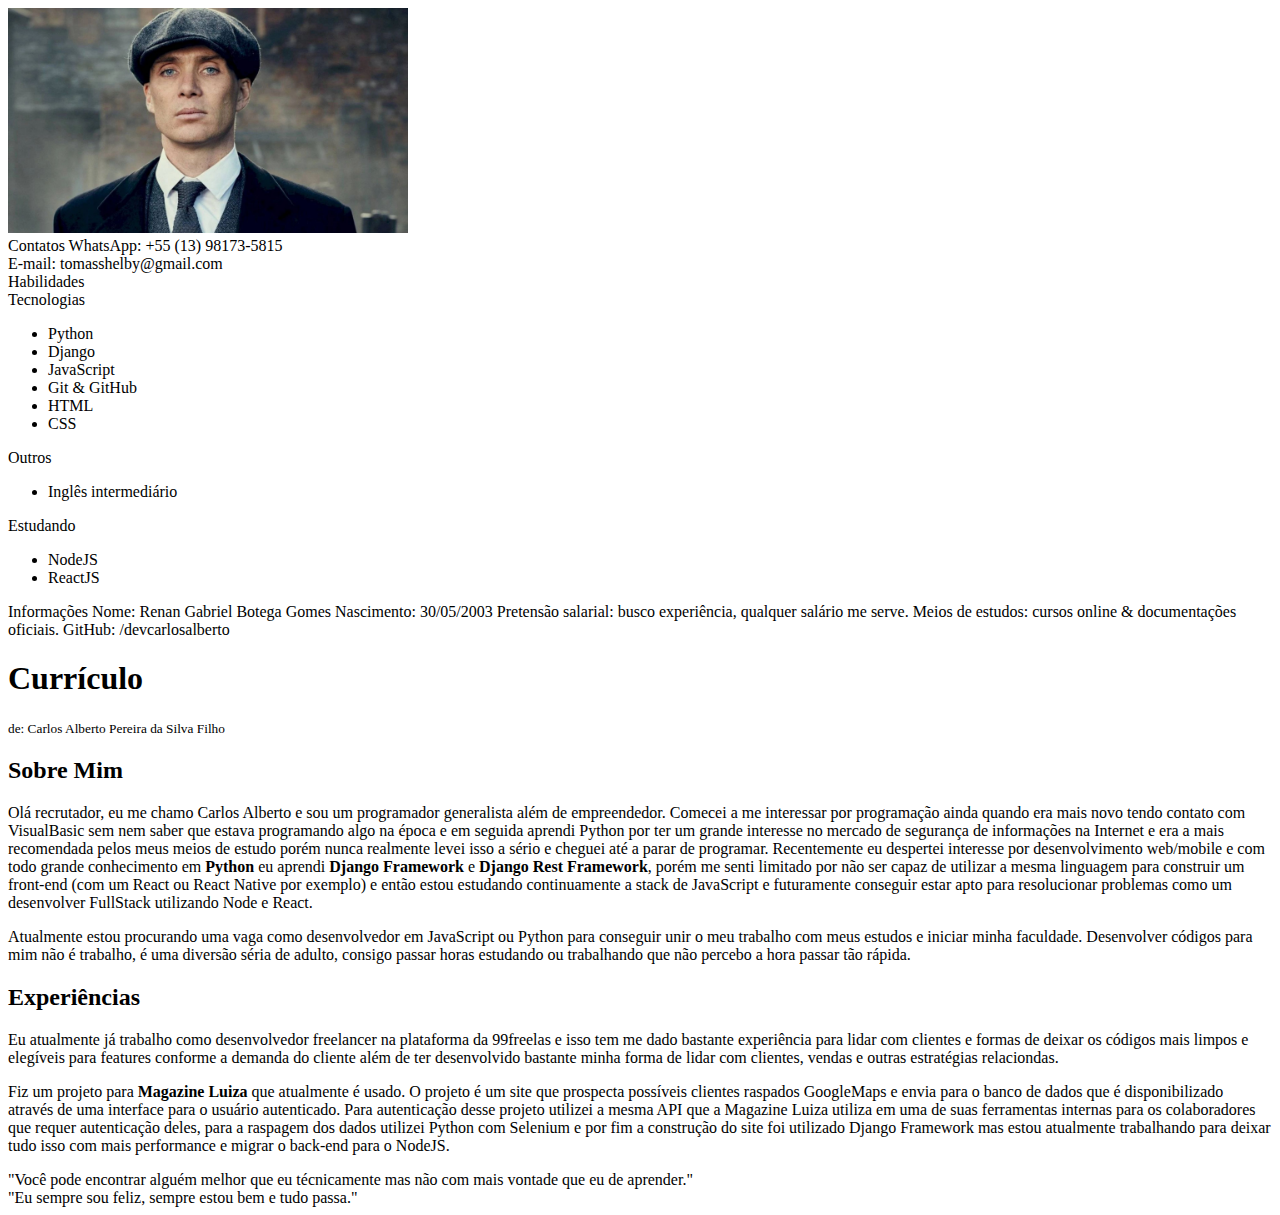
==== tst/curriculo.html @ af213633 "Rename teste.html to curriculo.html" ====
<!DOCTYPE html>
<html lang="pt-br">
<head>
    <link rel="preconnect" href="https://fonts.googleapis.com">
    <link rel="preconnect" href="https://fonts.gstatic.com" crossorigin>

    <meta charset="UTF-8">
    <meta name="viewport" content="width=device-width, initial-scale=1.0">

    <title>Currículo</title>

    <link rel="stylesheet" href="style.css">
    <link href="https://fonts.googleapis.com/css2?family=Roboto:ital,wght@0,400;0,700;1,100&display=swap" rel="stylesheet">
</head>
<body>
    
    <div class="page">

        <div class="left">
            <img id="photo" src="tomas.jpg" style = "width: 400px;">

            <div class="board">
                <span class="title">Contatos</span>

                <label>
                    <span class="quest">WhatsApp</span>:
                    +55 (13) 98173-5815 <br>
                </label>

                <label>
                    <span class="quest">E-mail</span>: 
                    tomasshelby@gmail.com
                </label>
            </div>

            <div class="board">
                <span class="title">Habilidades</span>

                <div class="sub-board">
                    <span class="subtitle">Tecnologias</span>
                    <ul>
                        <li>Python</li>
                        <li>Django</li>
                        <li>JavaScript</li>
                        <li>Git & GitHub</li>
                        <li>HTML</li>
                        <li>CSS</li>
                    </ul>
                </div>

                <div class="sub-board">
                    <span class="subtitle">Outros</span>
                    <ul>
                        <li>Inglês intermediário</li>
                    </ul>
                </div>

                <div class="sub-board">
                    <span class="subtitle">Estudando</span>
                    <ul>
                        <li>NodeJS</li>
                        <li>ReactJS</li>
                    </ul>
                </div>
            </div>

            <div class="board">
                <span class="title">Informações</span>

                <label>
                    
                    <span class="quest">Nome</span>: Renan Gabriel Botega Gomes
                </label>

                <label>
                    <span class="quest">Nascimento</span>: 30/05/2003
                </label>

                <label>
                    <span class="quest">Pretensão salarial</span>: busco experiência, qualquer salário me serve.
                </label>

                <label>
                    <span class="quest">Meios de estudos</span>: cursos online & documentações oficiais.

                </label>

                <label>
                    <span class="quest">GitHub</span>: /devcarlosalberto
                </label>
            </div>
        </div>

        <div class="right">
            <header>
                <h1>Currículo</h1>
                <small>de: Carlos Alberto Pereira da Silva Filho</small>
            </header>

            <h2>Sobre Mim</h2>
                <p>
                    Olá recrutador, eu me chamo Carlos Alberto e sou um programador generalista além de empreendedor. Comecei a me
                    interessar por programação ainda quando era mais novo tendo contato com VisualBasic sem nem saber que
                    estava programando algo na época e em seguida aprendi Python por ter um grande interesse no mercado de
                    segurança de informações na Internet e era a mais recomendada pelos meus meios de estudo porém nunca
                    realmente levei isso a sério e cheguei até a parar de programar. Recentemente eu despertei interesse
                    por desenvolvimento web/mobile e com todo grande conhecimento em <strong>Python</strong> eu aprendi
                    <strong>Django Framework</strong> e <strong>Django Rest Framework</strong>, porém me senti limitado 
                    por não ser capaz de utilizar a mesma linguagem para construir um front-end (com um React ou React 
                    Native por exemplo) e então estou estudando continuamente a stack de JavaScript e futuramente conseguir 
                    estar apto para resolucionar problemas como um desenvolver FullStack utilizando Node e React.
                </p>
                <p>
                    Atualmente estou procurando uma vaga como desenvolvedor em JavaScript ou Python para conseguir
                    unir o meu trabalho com meus estudos e iniciar minha faculdade. Desenvolver códigos para mim não
                    é trabalho, é uma diversão séria de adulto, consigo passar horas estudando ou trabalhando que
                    não percebo a hora passar tão rápida.
                </p>
            
            <h2>Experiências</h2>
                <p>
                    Eu atualmente já trabalho como desenvolvedor freelancer na plataforma da 99freelas e isso tem me dado
                    bastante experiência para lidar com clientes e formas de deixar os códigos mais limpos e elegíveis para
                    features conforme a demanda do cliente além de ter desenvolvido bastante minha forma de lidar com clientes,
                    vendas e outras estratégias relaciondas.
                </p>
                <p>
                    Fiz um projeto para <strong>Magazine Luiza</strong> que atualmente é usado. O projeto é um site que 
                    prospecta possíveis clientes raspados GoogleMaps e envia para o banco de dados que é disponibilizado através
                    de uma interface para o usuário autenticado. Para autenticação desse projeto utilizei a mesma API que
                    a Magazine Luiza utiliza em uma de suas ferramentas internas para os colaboradores que requer autenticação
                    deles, para a raspagem dos dados utilizei Python com Selenium e por fim a construção do site foi utilizado
                    Django Framework mas estou atualmente trabalhando para deixar tudo isso com mais performance e migrar o
                    back-end para o NodeJS.
                </p>
        </div>

    </div>

    <footer>
        <span class="phrase">"Você pode encontrar alguém melhor que eu técnicamente mas não com mais vontade que eu de aprender."</span>
        <br>
        <span class="phrase">"Eu sempre sou feliz, sempre estou bem e tudo passa."</span>
    </footer>

</body>
</html>
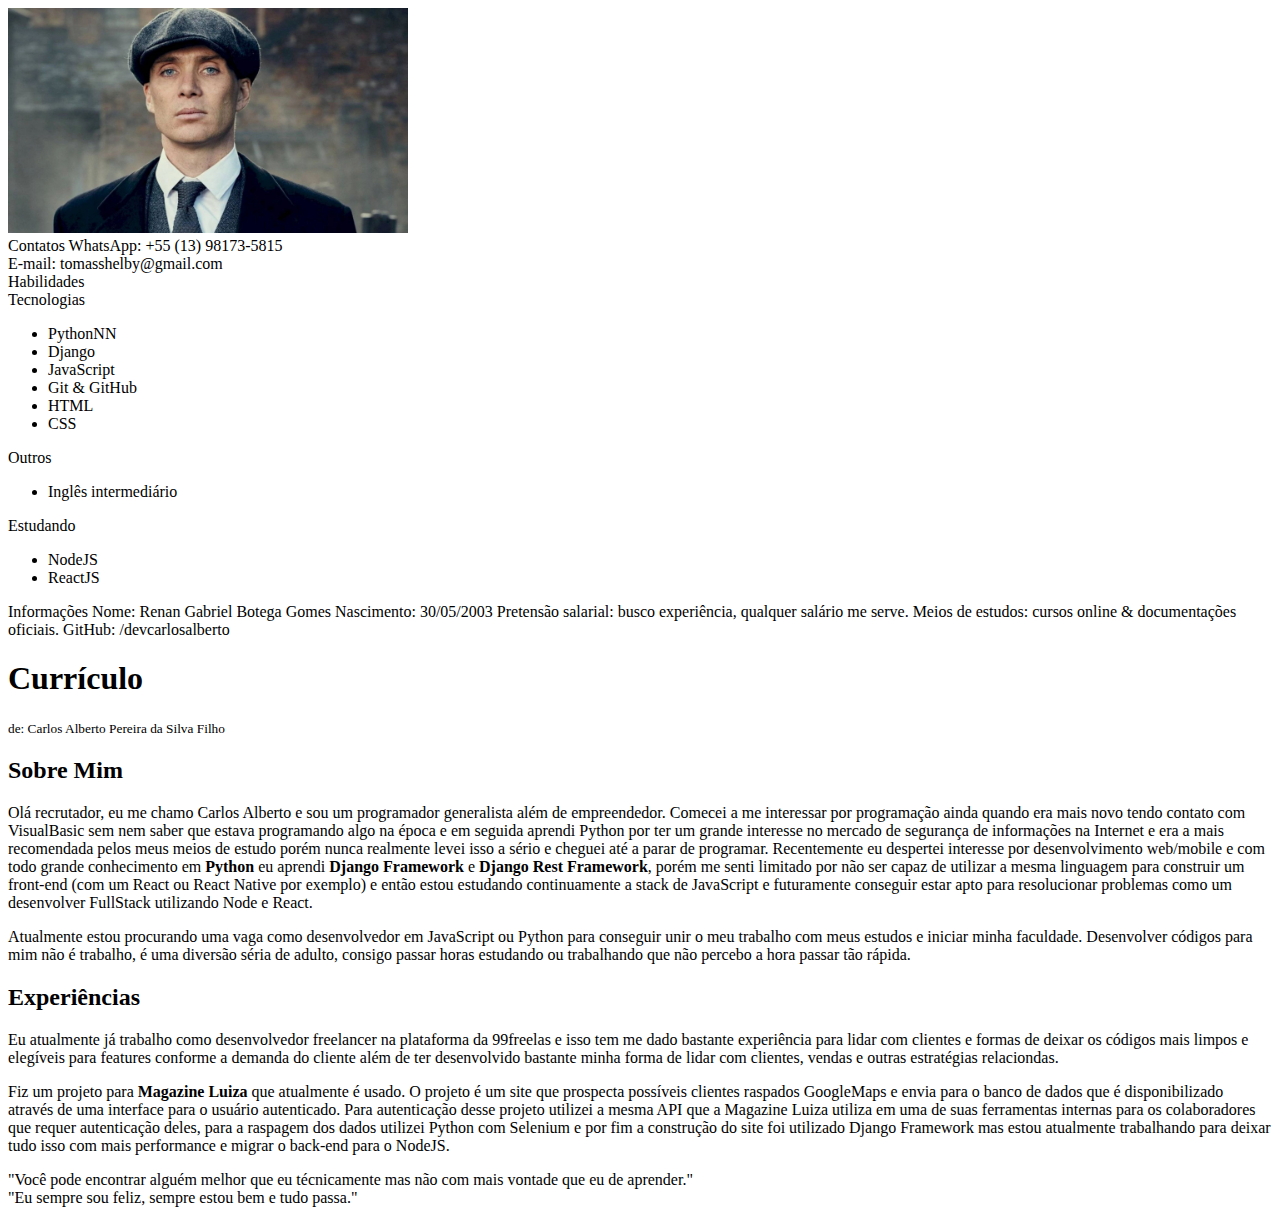
==== commit 721516dd: "Update curriculo.html" ====
--- a/tst/curriculo.html
+++ b/tst/curriculo.html
@@ -39,7 +39,7 @@
                 <div class="sub-board">
                     <span class="subtitle">Tecnologias</span>
                     <ul>
-                        <li>Python</li>
+                        <li>PythonNN</li>
                         <li>Django</li>
                         <li>JavaScript</li>
                         <li>Git & GitHub</li>
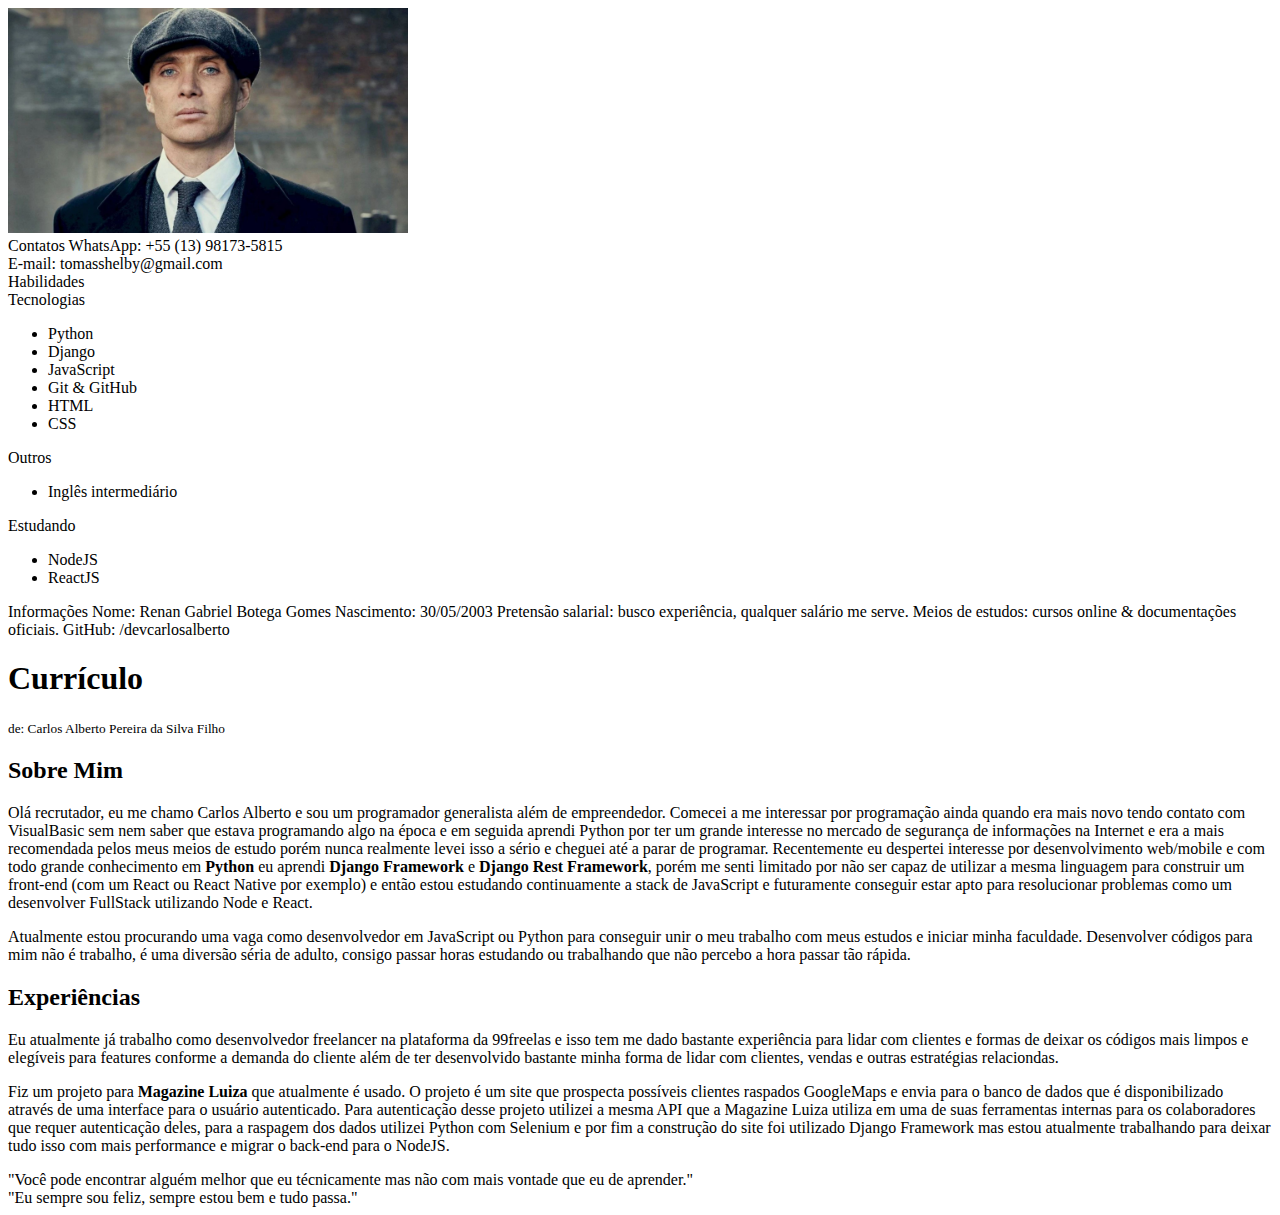
==== commit ff5c5180: "Update curriculo.html" ====
--- a/tst/curriculo.html
+++ b/tst/curriculo.html
@@ -39,7 +39,7 @@
                 <div class="sub-board">
                     <span class="subtitle">Tecnologias</span>
                     <ul>
-                        <li>PythonNN</li>
+                        <li>Python</li>
                         <li>Django</li>
                         <li>JavaScript</li>
                         <li>Git & GitHub</li>
